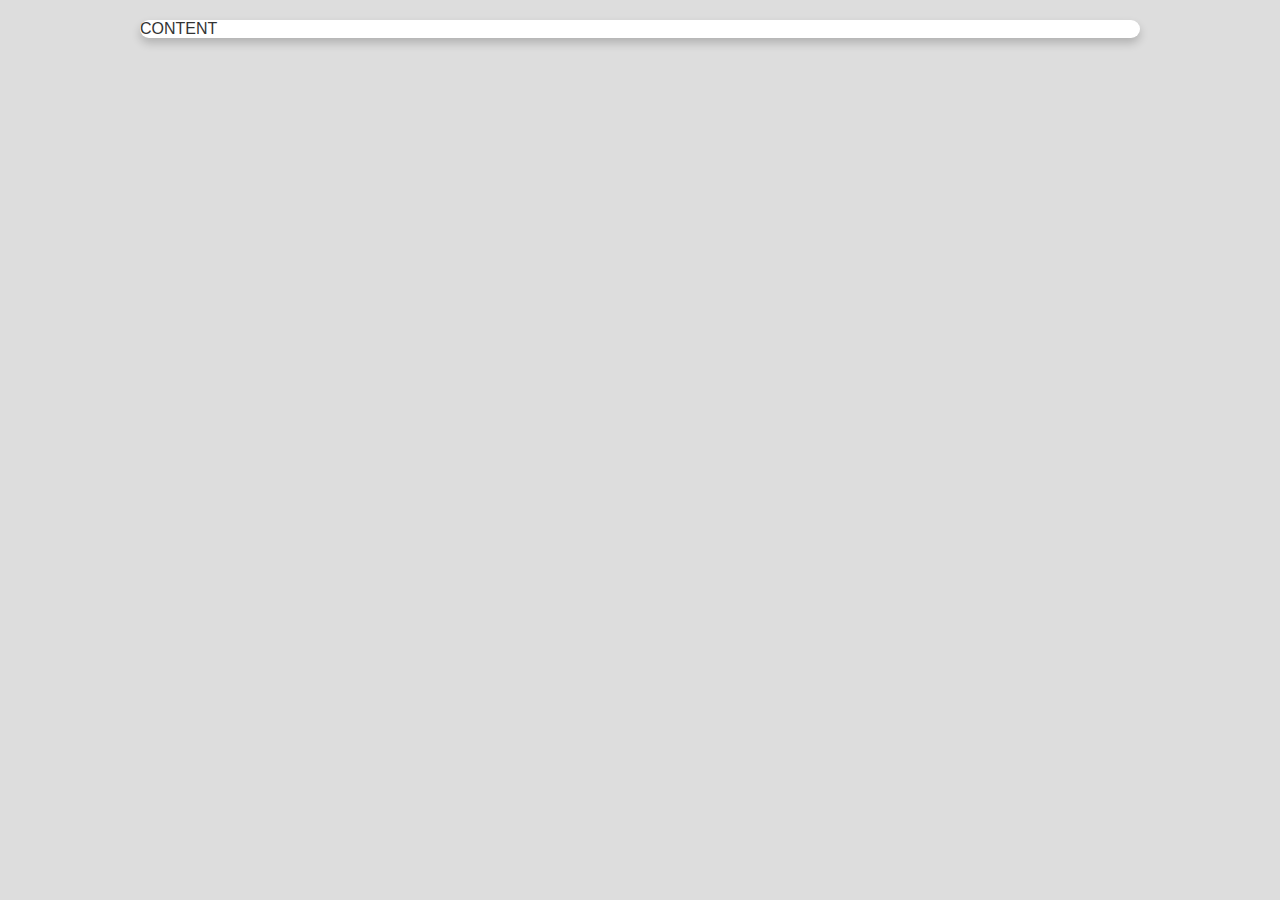
==== blank.html @ 2d737f6f "Create blank.html" ====
<!DOCTYPE html>
<html lang="en">
  
  <head>
    <title>Page Title</title>
    <meta charset="UTF-8">
    <meta name="viewport" content="width=device-width, initial-scale=1.0">
    <link rel="stylesheet" href="style.css">
  </head>
  
  <body>

    CONTENT

  </body>
  
</html>
---- style.css ----
* {
  box-sizing: border-box;
}

html {
  font-family: 'Arial', sans-serif;
  background: #ddd;
}

body {
  color: #333;
  background: white;
  border-radius: 15px;
  width: 94%;
  max-width: 1000px;
  margin: 20px auto;
  box-shadow: 0 5px 10px rgba(0,0,0,0.2);
}

header, main, footer {
  padding: 20px;
  border-bottom: 2px solid;
}

nav {
  display: flex;
}

nav a {
  flex-grow: 1;
  text-align: center;
  background: #eee;
  padding: 10px;
  border: 1px solid;
  margin: 3px;
  text-decoration: none;
  transition: all 0.2s ease;
  border-radius: 5px;
}

nav a:hover {
  background: blue;
  color: white;
}

img {
  max-width: 100%
}

footer {
  background: #333;
  color: white;
  margin-top: 20px;
  border-radius: 0 0 15px 15px;
  text-align: center;
}

footer p {
  margin: 0;
}

@keyframes spin {
  0% {
    transform: rotate(0deg);
  }
  100% {
    transform: rotate(360deg);
  }
}

.spin {
  display: block;
  margin: 0 auto;
  animation: spin 5s linear infinite;
}

@media (max-width: 500px) {
  nav {
    display: grid;
  }
}
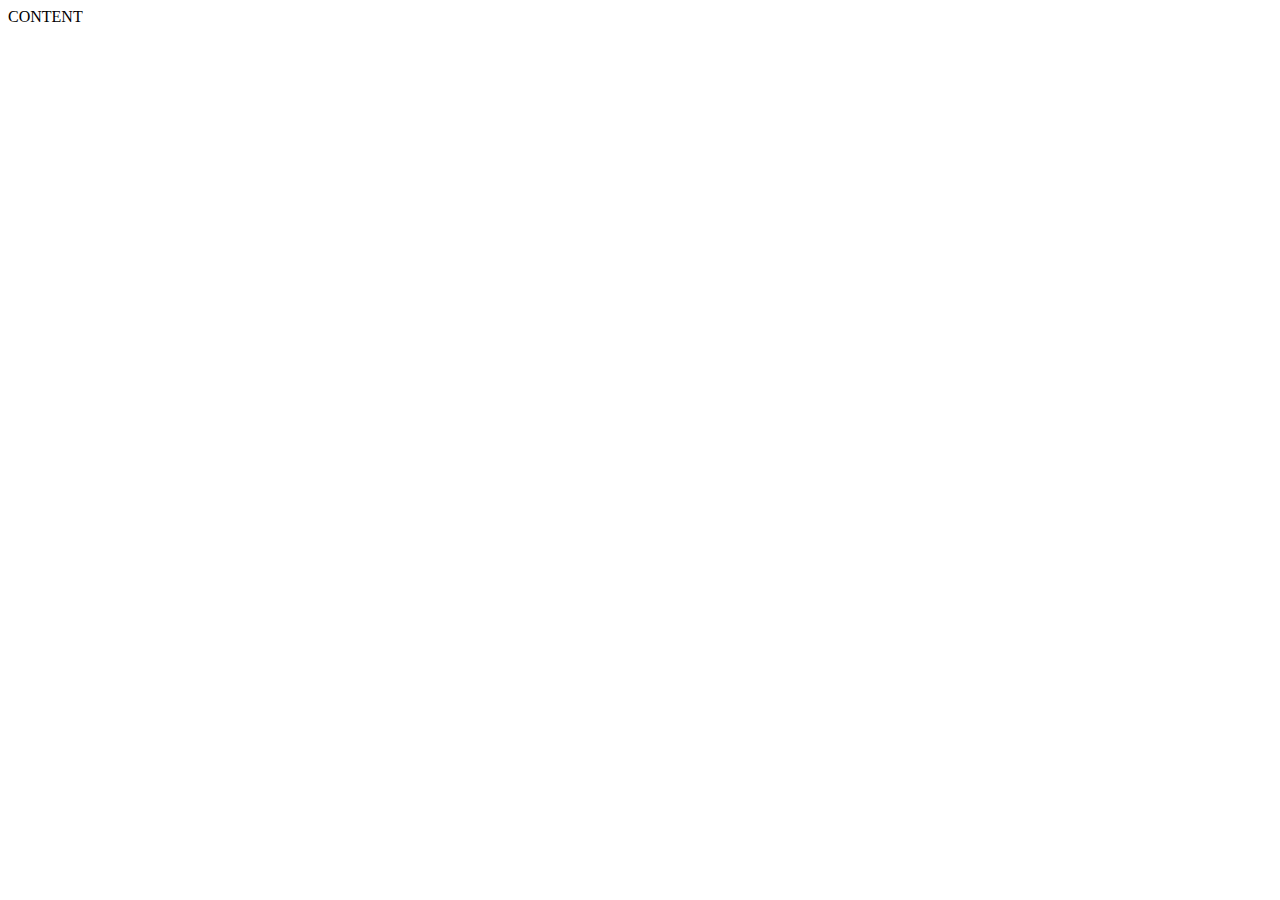
==== commit d2aa9904: "Update blank.html" ====
--- a/blank.html
+++ b/blank.html
@@ -5,7 +5,7 @@
     <title>Page Title</title>
     <meta charset="UTF-8">
     <meta name="viewport" content="width=device-width, initial-scale=1.0">
-    <link rel="stylesheet" href="style.css">
+    <link rel="stylesheet" href="sample-style.css">
   </head>
   
   <body>
